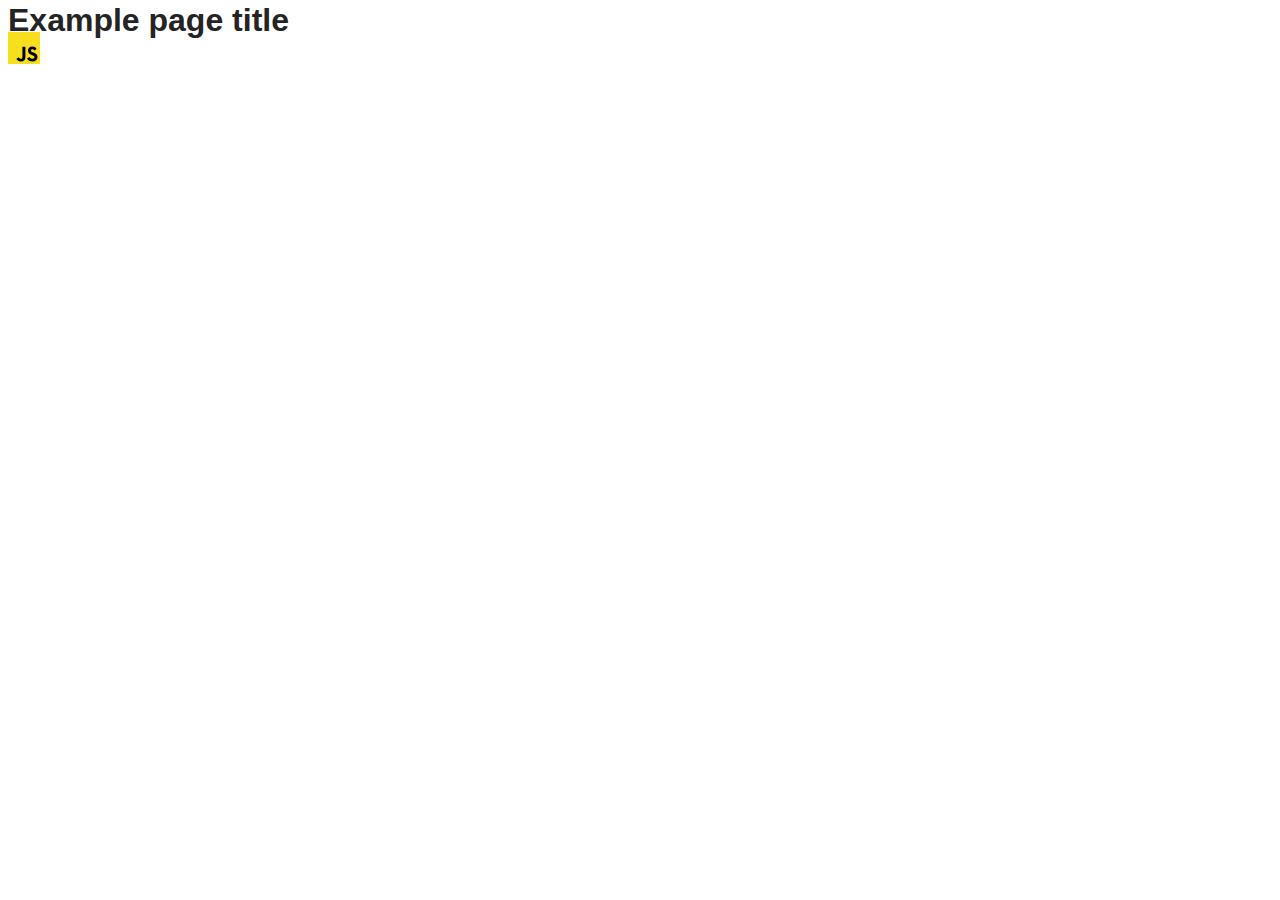
==== src/index.html @ e4fc93c5 "Initial commit" ====
<!DOCTYPE html>
<html lang="en">
  <head>
    <meta charset="UTF-8" />
    <link rel="icon" type="image/svg+xml" href="/favicon.svg" />
    <meta name="viewport" content="width=device-width, initial-scale=1.0" />
    <title>Vanilla App Template</title>
    <link rel="stylesheet" href="./css/styles.css" />
  </head>
  <body>
    <load ="partials/header.html" />

    <section>
      <h1>Example page title</h1>
      <!-- Path to images as from index.html file -->
      <img src="./img/javascript.svg" alt="" />
    </section>

    <!-- Loads the specified .html file -->
    <load ="partials/vite-promo.html" />

    <script type="module" src="./main.js"></script>
  </body>
</html>
---- src/css/styles.css ----
/**
  |============================
  | include css partials with
  | default @import url()
  |============================
*/
@import url('./reset.css');
@import url('./vite-promo.css');
@import url('./header.css');

:root {
  font-family: Inter, Avenir, Helvetica, Arial, sans-serif;
  font-size: 16px;
  line-height: 24px;
  font-weight: 400;

  color: #242424;
  background-color: rgba(255, 255, 255, 0.87);

  font-synthesis: none;
  text-rendering: optimizeLegibility;
  -webkit-font-smoothing: antialiased;
  -moz-osx-font-smoothing: grayscale;
  -webkit-text-size-adjust: 100%;
}
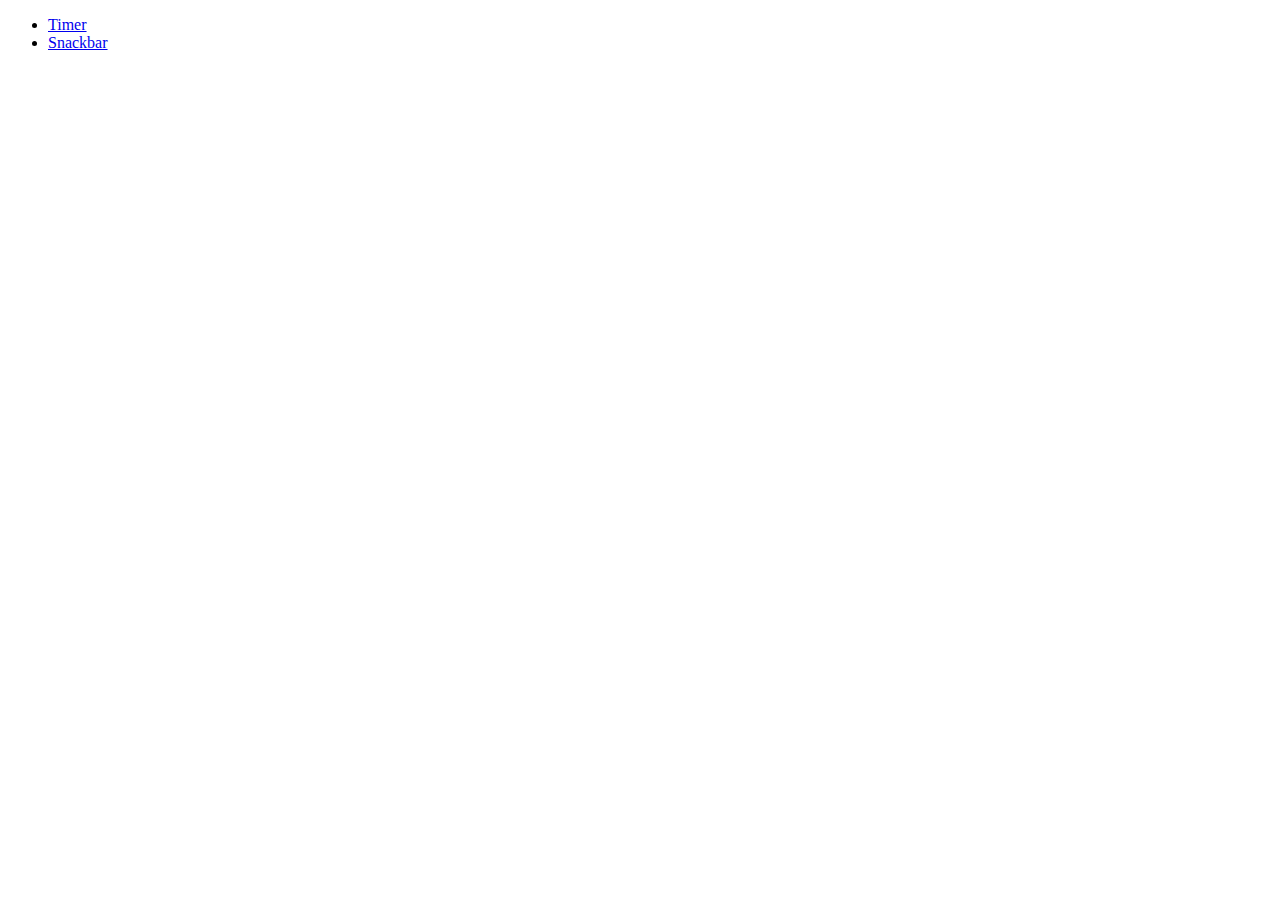
==== commit cdabcb66: "Your descriptive message here" ====
--- a/src/index.html
+++ b/src/index.html
@@ -1,24 +1,20 @@
 <!DOCTYPE html>
 <html lang="en">
-  <head>
-    <meta charset="UTF-8" />
-    <link rel="icon" type="image/svg+xml" href="/favicon.svg" />
-    <meta name="viewport" content="width=device-width, initial-scale=1.0" />
-    <title>Vanilla App Template</title>
-    <link rel="stylesheet" href="./css/styles.css" />
-  </head>
-  <body>
-    <load ="partials/header.html" />
 
-    <section>
-      <h1>Example page title</h1>
-      <!-- Path to images as from index.html file -->
-      <img src="./img/javascript.svg" alt="" />
-    </section>
+<head>
+  <meta charset="UTF-8" />
+  <link rel="icon" type="image/svg+xml" href="/favicon.svg" />
+  <meta name="viewport" content="width=device-width, initial-scale=1.0" />
+  <title>Homework 10</title>
+  <link rel="stylesheet" href="./css/my-style.css" />
+</head>
 
-    <!-- Loads the specified .html file -->
-    <load ="partials/vite-promo.html" />
+<body>
 
-    <script type="module" src="./main.js"></script>
-  </body>
+</body>
+<ul>
+  <li><a href="./1-timer.html">Timer</a></li>
+  <li><a href="./2-snackbar.html">Snackbar</a></li>
+</ul>
+
 </html>
